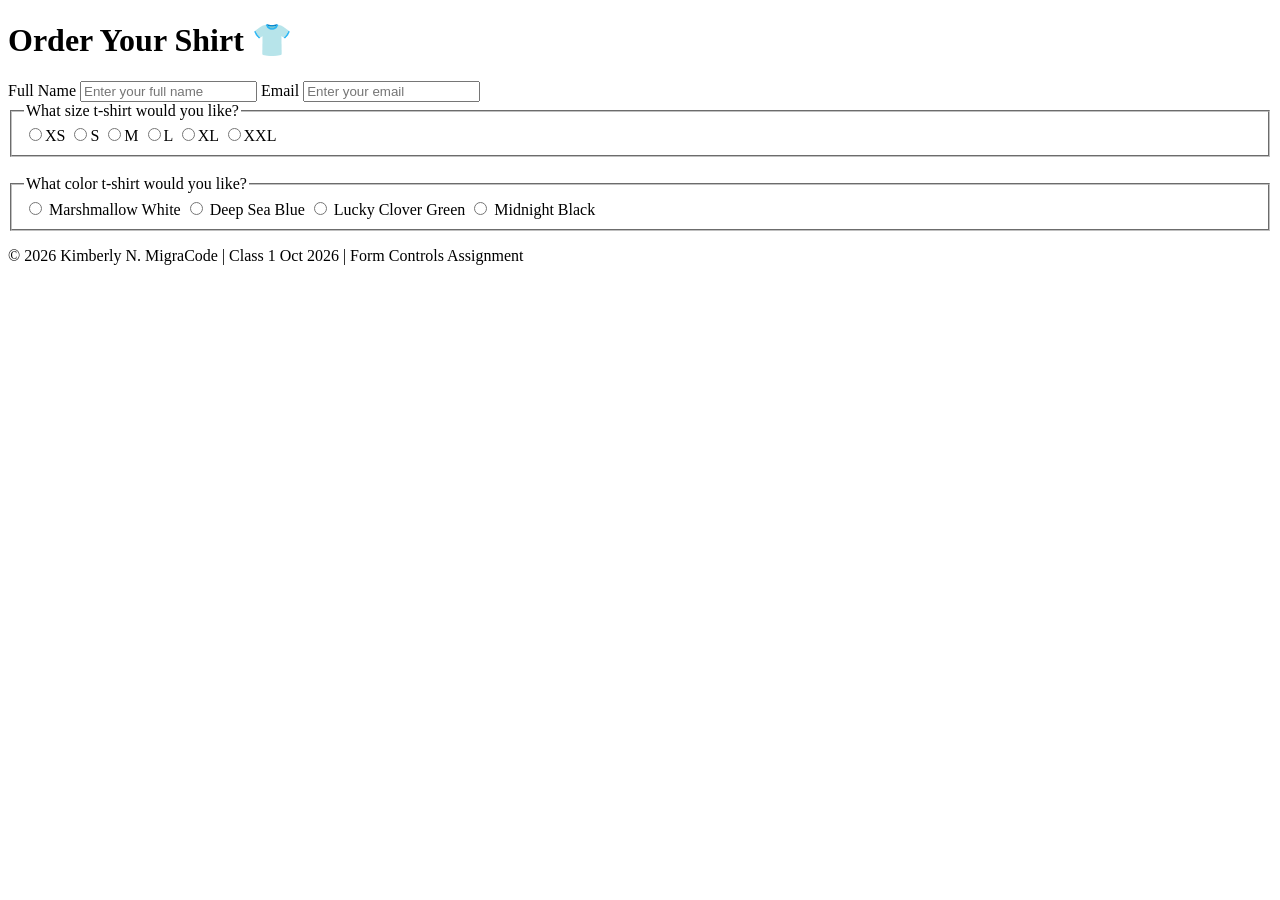
==== Form-Controls/index.html @ 80b96c34 "Added footer" ====
<!DOCTYPE html>
<html lang="en">
  <head>
    <meta charset="utf-8" />
    <meta http-equiv="X-UA-Compatible" content="IE=edge" />
    <title>My form exercise</title>
    <meta name="description" content="" />
    <meta name="viewport" content="width=device-width, initial-scale=1" />
  </head>
  <body>
    <header>
      <h1>Order Your Shirt 👕</h1>
    </header>
    <main>
      <form>
        <label for="name">Full Name </label>
        <input type="text" id="name" name="name" placeholder="Enter your full name" required>

        <label for="email">Email </label>
        <input type="email" id="email" name="email" placeholder="Enter your email" required>

        <fieldset>
          <legend>What size t-shirt would you like?</legend>
          <label><input type="radio" name="size" value="small">XS</label>
          <label><input type="radio" name="size" value="small">S</label>
          <label><input type="radio" name="size" value="medium">M</label>
          <label><input type="radio" name="size" value="large">L</label>
          <label><input type="radio" name="size" value="large">XL</label>
          <label><input type="radio" name="size" value="large">XXL</label>
        </fieldset>
        <br>
        <fieldset>
          <legend>What color t-shirt would you like?</legend>
          <label><input type="radio" name="color" value="white"> Marshmallow White</label>
          <label><input type="radio" name="color" value="blue"> Deep Sea Blue</label>
          <label><input type="radio" name="color" value="green"> Lucky Clover Green</label>
          <label><input type="radio" name="color" value="black"> Midnight Black</label>
        
      </form>
    </main>
    <footer>
      <p> © 2026 Kimberly N. MigraCode | Class 1 Oct 2026 | Form Controls Assignment </p> 
    </footer>
  </body>
</html>
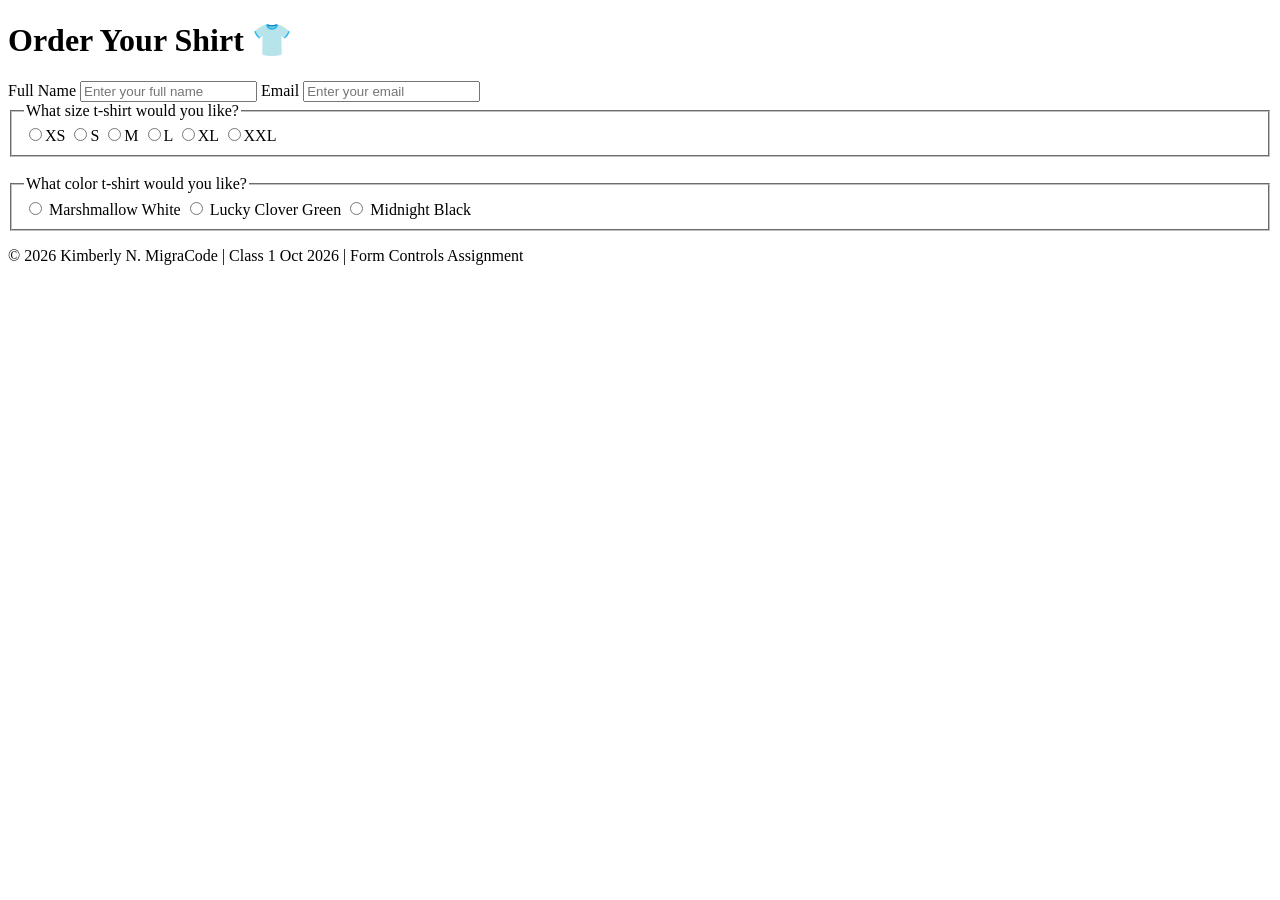
==== commit 043ada04: "minor change in the color option" ====
--- a/Form-Controls/index.html
+++ b/Form-Controls/index.html
@@ -32,7 +32,6 @@
         <fieldset>
           <legend>What color t-shirt would you like?</legend>
           <label><input type="radio" name="color" value="white"> Marshmallow White</label>
-          <label><input type="radio" name="color" value="blue"> Deep Sea Blue</label>
           <label><input type="radio" name="color" value="green"> Lucky Clover Green</label>
           <label><input type="radio" name="color" value="black"> Midnight Black</label>
         
